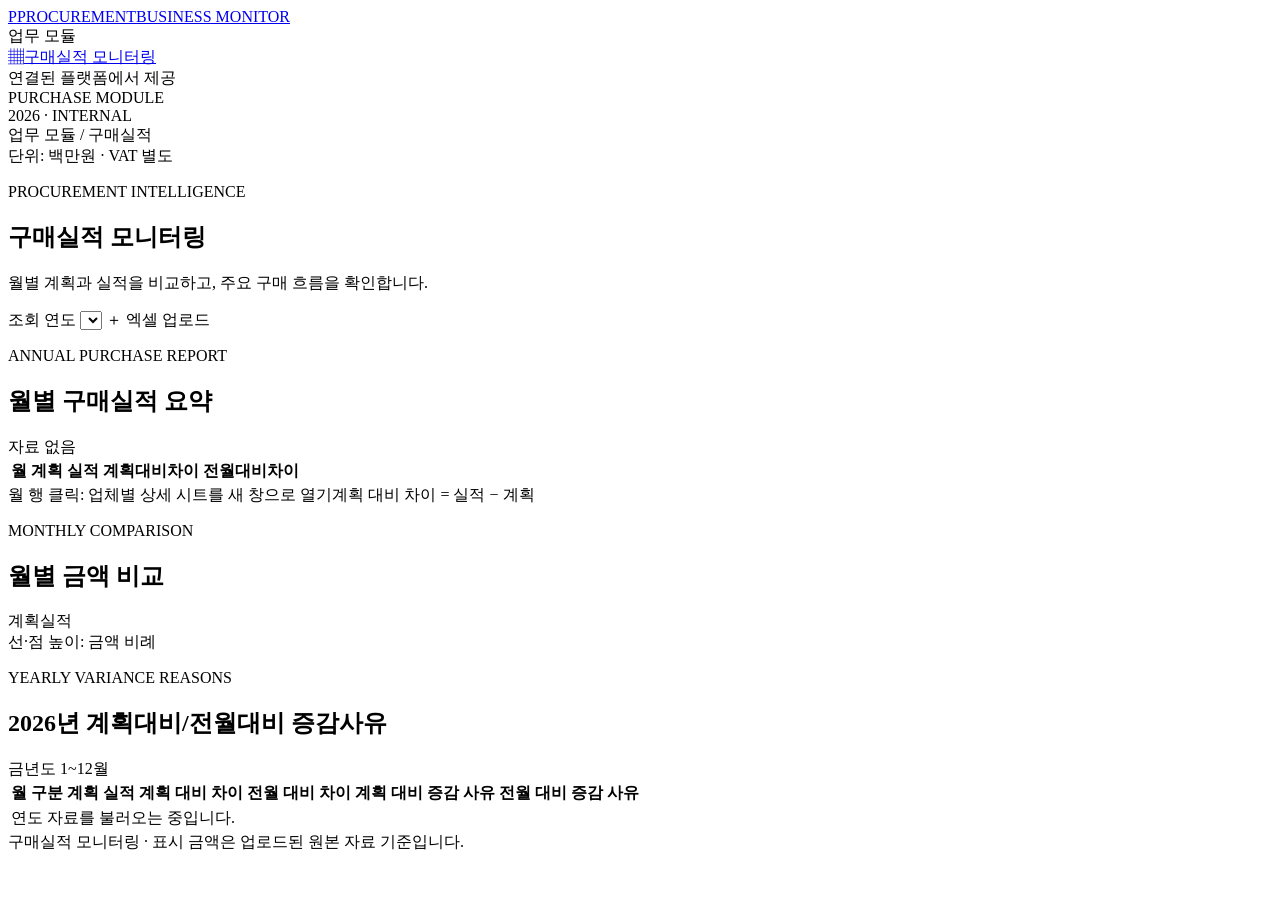
==== module-purchase/src/main/resources/static/purchase/index.html @ 5c349309 "genspark auto-backup" ====
<!doctype html>
<html lang="ko">
<head>
  <meta charset="utf-8">
  <meta name="viewport" content="width=device-width, initial-scale=1">
  <meta name="description" content="연도별 구매 계획과 실적을 확인하는 구매실적 모니터링">
  <title>구매실적 모니터링</title>
  <link rel="stylesheet" href="/purchase/purchase.css">
</head>
<body>
  <div class="app-shell">
    <aside class="sidebar" aria-label="주 메뉴">
      <a class="brand" href="/purchase/index.html" aria-label="구매 모니터링 홈">
        <span class="brand-mark">P</span><span>PROCUREMENT<span class="brand-subtitle">BUSINESS MONITOR</span></span>
      </a>
      <div class="nav-caption">업무 모듈</div>
      <a class="nav-link is-active" href="/purchase/index.html"><span class="nav-icon">▦</span>구매실적 모니터링</a>
      <div class="sidebar-note"><span class="status-dot"></span>연결된 플랫폼에서 제공</div>
      <div class="sidebar-foot">PURCHASE MODULE<br><span>2026 · INTERNAL</span></div>
    </aside>

    <main class="main-content">
      <header class="topbar">
        <div class="breadcrumb">업무 모듈 <span>/</span> 구매실적</div>
        <div class="topbar-right"><span class="topbar-indicator"></span><span class="unit-label">단위: 백만원 · VAT 별도</span></div>
      </header>

      <section class="page-heading" aria-labelledby="page-title">
        <div>
          <p class="eyebrow">PROCUREMENT INTELLIGENCE</p>
          <h1 id="page-title">구매실적 모니터링</h1>
          <p class="page-description">월별 계획과 실적을 비교하고, 주요 구매 흐름을 확인합니다.</p>
        </div>
        <div class="heading-actions">
          <label class="year-control" for="year-select"><span>조회 연도</span>
            <select id="year-select" aria-label="조회 연도"></select>
          </label>
          <label class="upload-button" for="upload-file"><span class="upload-plus">＋</span> 엑셀 업로드</label>
          <input id="upload-file" type="file" accept=".xlsx,.xls" hidden>
        </div>
      </section>

      <div id="notice" class="notice" role="status" aria-live="polite" hidden></div>

      <section class="overview-grid" aria-label="연간 월별 구매실적">
        <article class="panel annual-table-panel">
          <div class="panel-heading">
            <div><p class="panel-kicker">ANNUAL PURCHASE REPORT</p><h2>월별 구매실적 요약</h2></div>
            <span id="coverage-label" class="coverage-badge">자료 없음</span>
          </div>
          <div class="table-wrap annual-table-wrap">
            <table class="annual-table">
              <thead><tr><th>월</th><th>계획</th><th>실적</th><th>계획대비차이</th><th>전월대비차이</th></tr></thead>
              <tbody id="monthly-summary-body"></tbody>
            </table>
          </div>
          <div class="chart-foot"><span>월 행 클릭: 업체별 상세 시트를 새 창으로 열기</span><span>계획 대비 차이 = 실적 − 계획</span></div>
        </article>
        <article class="panel compact-chart-panel">
          <div class="panel-heading">
            <div><p class="panel-kicker">MONTHLY COMPARISON</p><h2>월별 금액 비교</h2></div>
            <div class="legend"><span><i class="legend-line plan-line"></i>계획</span><span><i class="legend-line actual-line"></i>실적</span></div>
          </div>
          <div id="monthly-graph" class="compact-chart" aria-label="월별 계획과 실적 비교 그래프"></div>
          <div class="chart-foot"><span>선·점 높이: 금액 비례</span></div>
        </article>
      </section>

      <section class="panel reason-panel" aria-labelledby="detail-title">
          <div class="panel-heading">
          <div><p class="panel-kicker">YEARLY VARIANCE REASONS</p><h2 id="detail-title"><span id="reason-year">2026</span>년 계획대비/전월대비 증감사유</h2></div>
          <span class="coverage-badge">금년도 1~12월</span>
        </div>
        <div class="table-wrap">
          <table class="reason-table">
            <thead><tr><th>월</th><th>구분</th><th>계획</th><th>실적</th><th>계획 대비 차이</th><th>전월 대비 차이</th><th>계획 대비 증감 사유</th><th>전월 대비 증감 사유</th></tr></thead>
            <tbody id="reason-body"><tr><td colspan="8" class="empty-state">연도 자료를 불러오는 중입니다.</td></tr></tbody>
          </table>
        </div>
      </section>

      <footer class="page-footer">구매실적 모니터링 <span>·</span> 표시 금액은 업로드된 원본 자료 기준입니다.</footer>
    </main>
  </div>
  <script src="/purchase/purchase.js" defer></script>
</body>
</html>
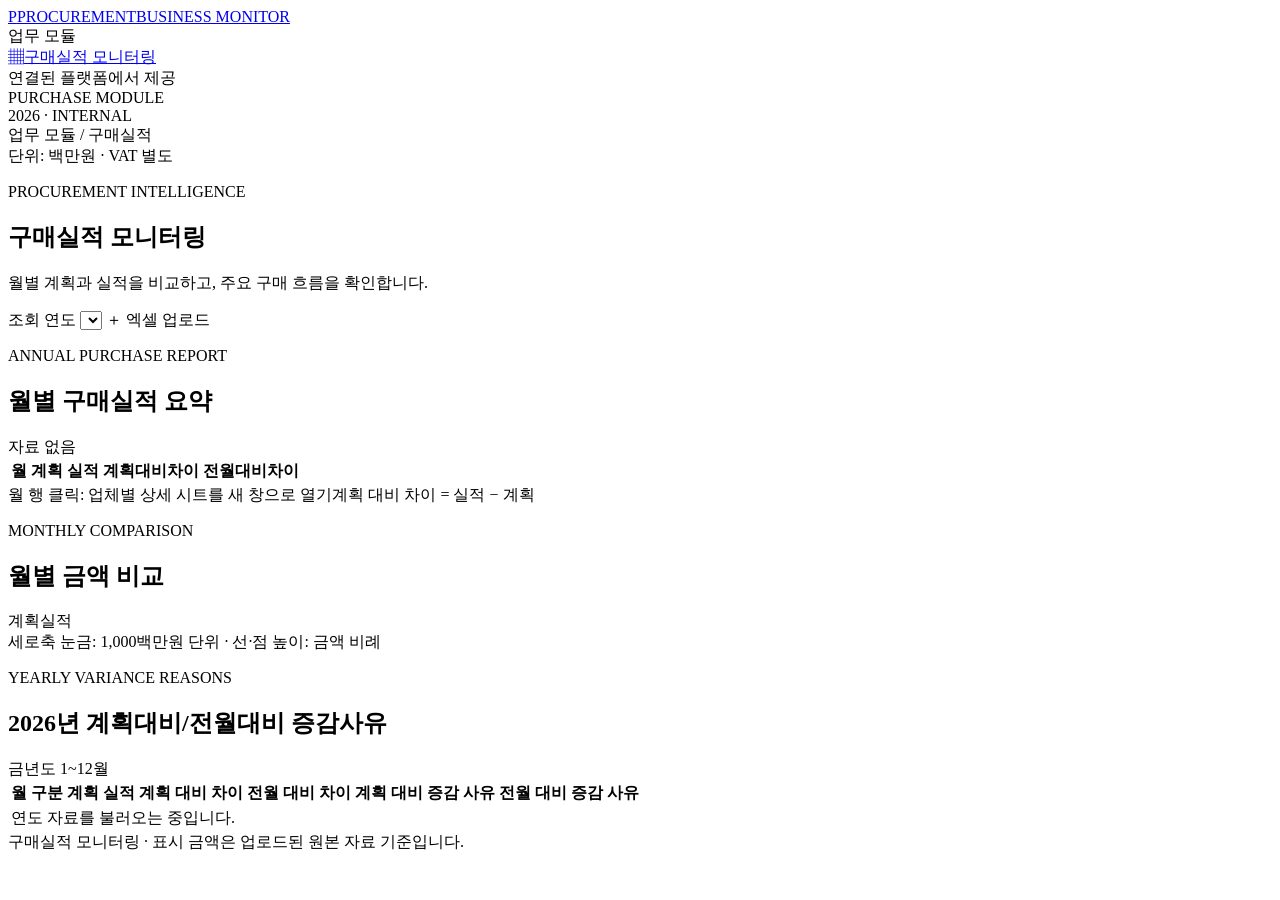
==== commit ad595e4c: "genspark auto-backup" ====
--- a/module-purchase/src/main/resources/static/purchase/index.html
+++ b/module-purchase/src/main/resources/static/purchase/index.html
@@ -62,7 +62,7 @@
             <div class="legend"><span><i class="legend-line plan-line"></i>계획</span><span><i class="legend-line actual-line"></i>실적</span></div>
           </div>
           <div id="monthly-graph" class="compact-chart" aria-label="월별 계획과 실적 비교 그래프"></div>
-          <div class="chart-foot"><span>선·점 높이: 금액 비례</span></div>
+          <div class="chart-foot"><span>세로축 눈금: 1,000백만원 단위 · 선·점 높이: 금액 비례</span></div>
         </article>
       </section>
 
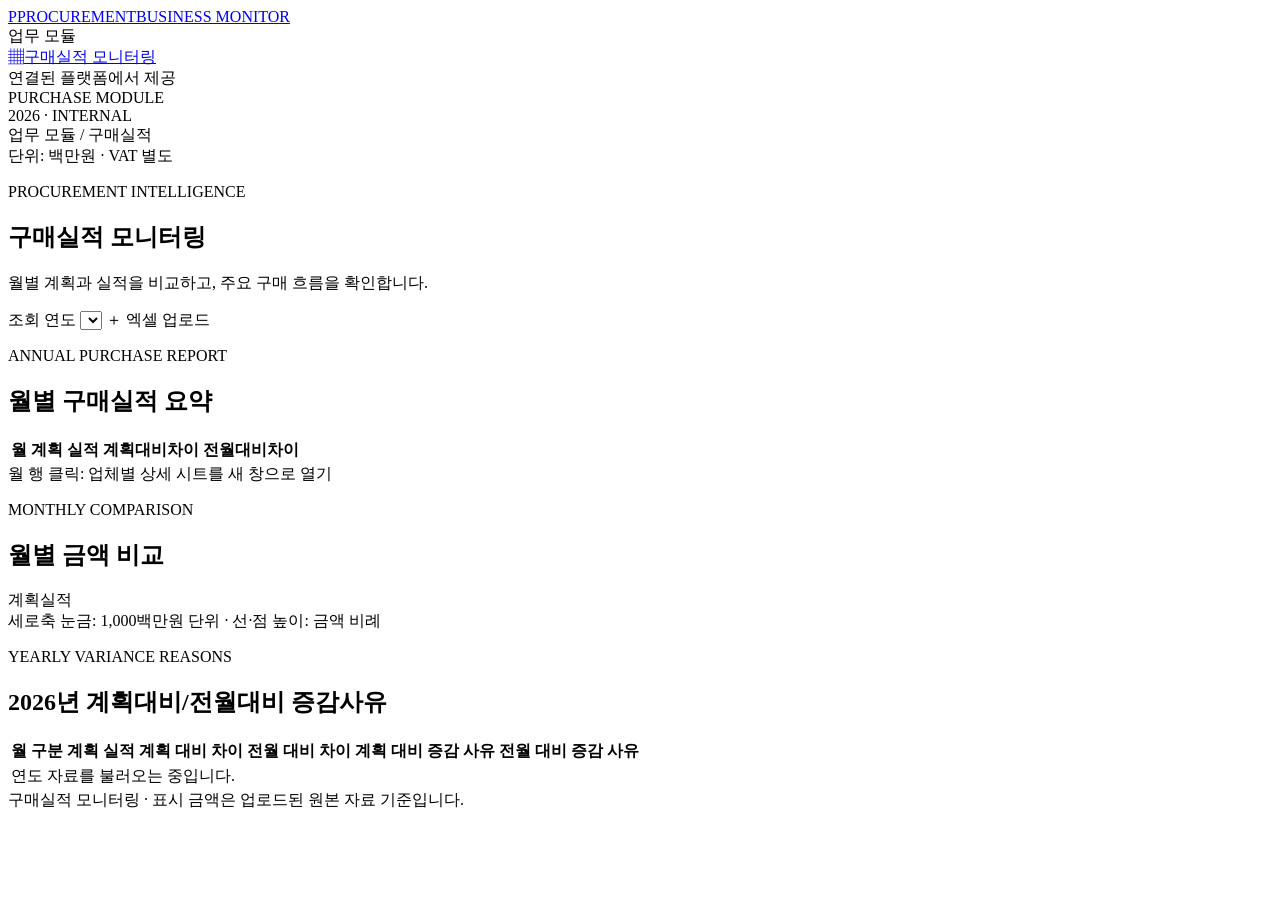
==== commit ddcb4dff: "genspark auto-backup" ====
--- a/module-purchase/src/main/resources/static/purchase/index.html
+++ b/module-purchase/src/main/resources/static/purchase/index.html
@@ -46,7 +46,6 @@
         <article class="panel annual-table-panel">
           <div class="panel-heading">
             <div><p class="panel-kicker">ANNUAL PURCHASE REPORT</p><h2>월별 구매실적 요약</h2></div>
-            <span id="coverage-label" class="coverage-badge">자료 없음</span>
           </div>
           <div class="table-wrap annual-table-wrap">
             <table class="annual-table">
@@ -54,7 +53,7 @@
               <tbody id="monthly-summary-body"></tbody>
             </table>
           </div>
-          <div class="chart-foot"><span>월 행 클릭: 업체별 상세 시트를 새 창으로 열기</span><span>계획 대비 차이 = 실적 − 계획</span></div>
+          <div class="chart-foot"><span>월 행 클릭: 업체별 상세 시트를 새 창으로 열기</span></div>
         </article>
         <article class="panel compact-chart-panel">
           <div class="panel-heading">
@@ -69,7 +68,6 @@
       <section class="panel reason-panel" aria-labelledby="detail-title">
           <div class="panel-heading">
           <div><p class="panel-kicker">YEARLY VARIANCE REASONS</p><h2 id="detail-title"><span id="reason-year">2026</span>년 계획대비/전월대비 증감사유</h2></div>
-          <span class="coverage-badge">금년도 1~12월</span>
         </div>
         <div class="table-wrap">
           <table class="reason-table">
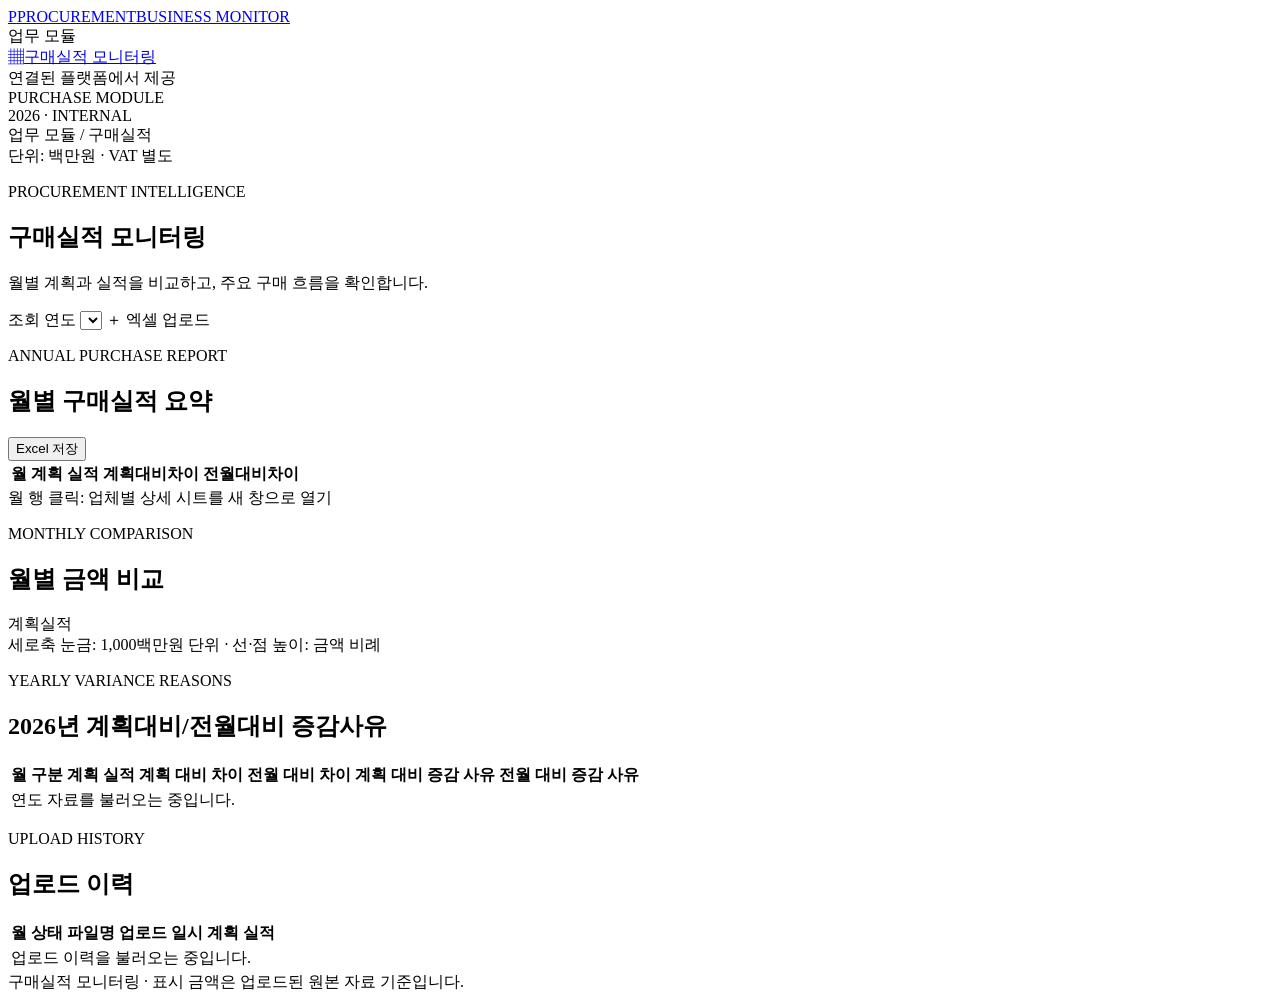
==== commit e179055f: "genspark auto-backup" ====
--- a/module-purchase/src/main/resources/static/purchase/index.html
+++ b/module-purchase/src/main/resources/static/purchase/index.html
@@ -46,6 +46,7 @@
         <article class="panel annual-table-panel">
           <div class="panel-heading">
             <div><p class="panel-kicker">ANNUAL PURCHASE REPORT</p><h2>월별 구매실적 요약</h2></div>
+            <button id="export-summary" class="secondary-button" type="button">Excel 저장</button>
           </div>
           <div class="table-wrap annual-table-wrap">
             <table class="annual-table">
@@ -77,6 +78,18 @@
         </div>
       </section>
 
+      <section class="panel reason-panel upload-history-panel" aria-labelledby="upload-history-title">
+        <div class="panel-heading">
+          <div><p class="panel-kicker">UPLOAD HISTORY</p><h2 id="upload-history-title">업로드 이력</h2></div>
+        </div>
+        <div class="table-wrap">
+          <table class="upload-history-table">
+            <thead><tr><th>월</th><th>상태</th><th>파일명</th><th>업로드 일시</th><th>계획</th><th>실적</th></tr></thead>
+            <tbody id="upload-history-body"><tr><td colspan="6" class="empty-state">업로드 이력을 불러오는 중입니다.</td></tr></tbody>
+          </table>
+        </div>
+      </section>
+
       <footer class="page-footer">구매실적 모니터링 <span>·</span> 표시 금액은 업로드된 원본 자료 기준입니다.</footer>
     </main>
   </div>
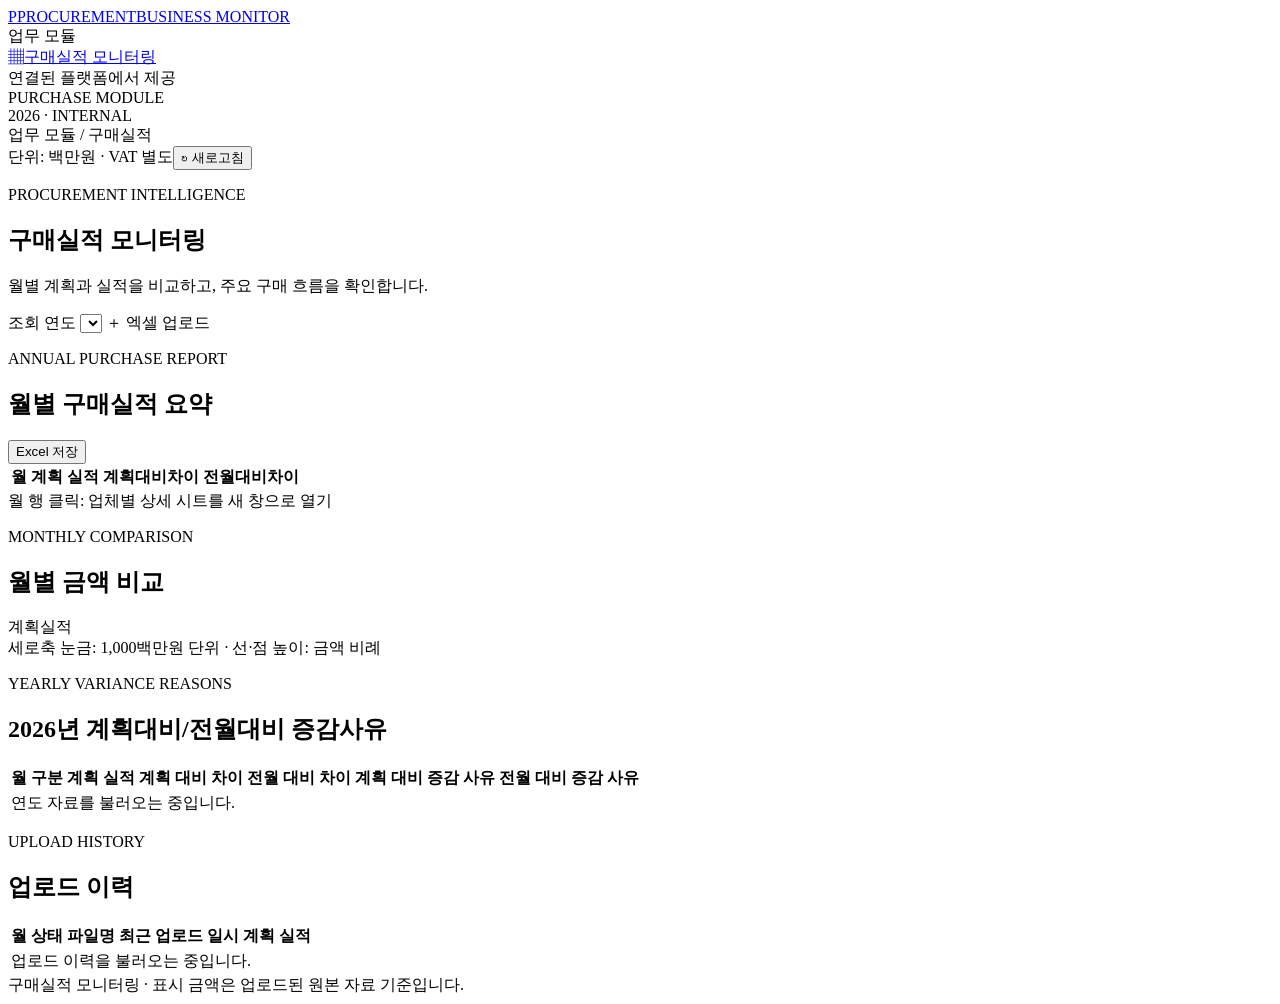
==== commit e4240b96: "genspark auto-backup" ====
--- a/module-purchase/src/main/resources/static/purchase/index.html
+++ b/module-purchase/src/main/resources/static/purchase/index.html
@@ -22,7 +22,7 @@
     <main class="main-content">
       <header class="topbar">
         <div class="breadcrumb">업무 모듈 <span>/</span> 구매실적</div>
-        <div class="topbar-right"><span class="topbar-indicator"></span><span class="unit-label">단위: 백만원 · VAT 별도</span></div>
+        <div class="topbar-right"><span class="topbar-indicator"></span><span class="unit-label">단위: 백만원 · VAT 별도</span><button id="refresh-dashboard" class="refresh-button" type="button" aria-label="대시보드 새로고침"><span aria-hidden="true">↻</span> 새로고침</button></div>
       </header>
 
       <section class="page-heading" aria-labelledby="page-title">
@@ -84,7 +84,7 @@
         </div>
         <div class="table-wrap">
           <table class="upload-history-table">
-            <thead><tr><th>월</th><th>상태</th><th>파일명</th><th>업로드 일시</th><th>계획</th><th>실적</th></tr></thead>
+            <thead><tr><th>월</th><th>상태</th><th>파일명</th><th>최근 업로드 일시</th><th>계획</th><th>실적</th></tr></thead>
             <tbody id="upload-history-body"><tr><td colspan="6" class="empty-state">업로드 이력을 불러오는 중입니다.</td></tr></tbody>
           </table>
         </div>
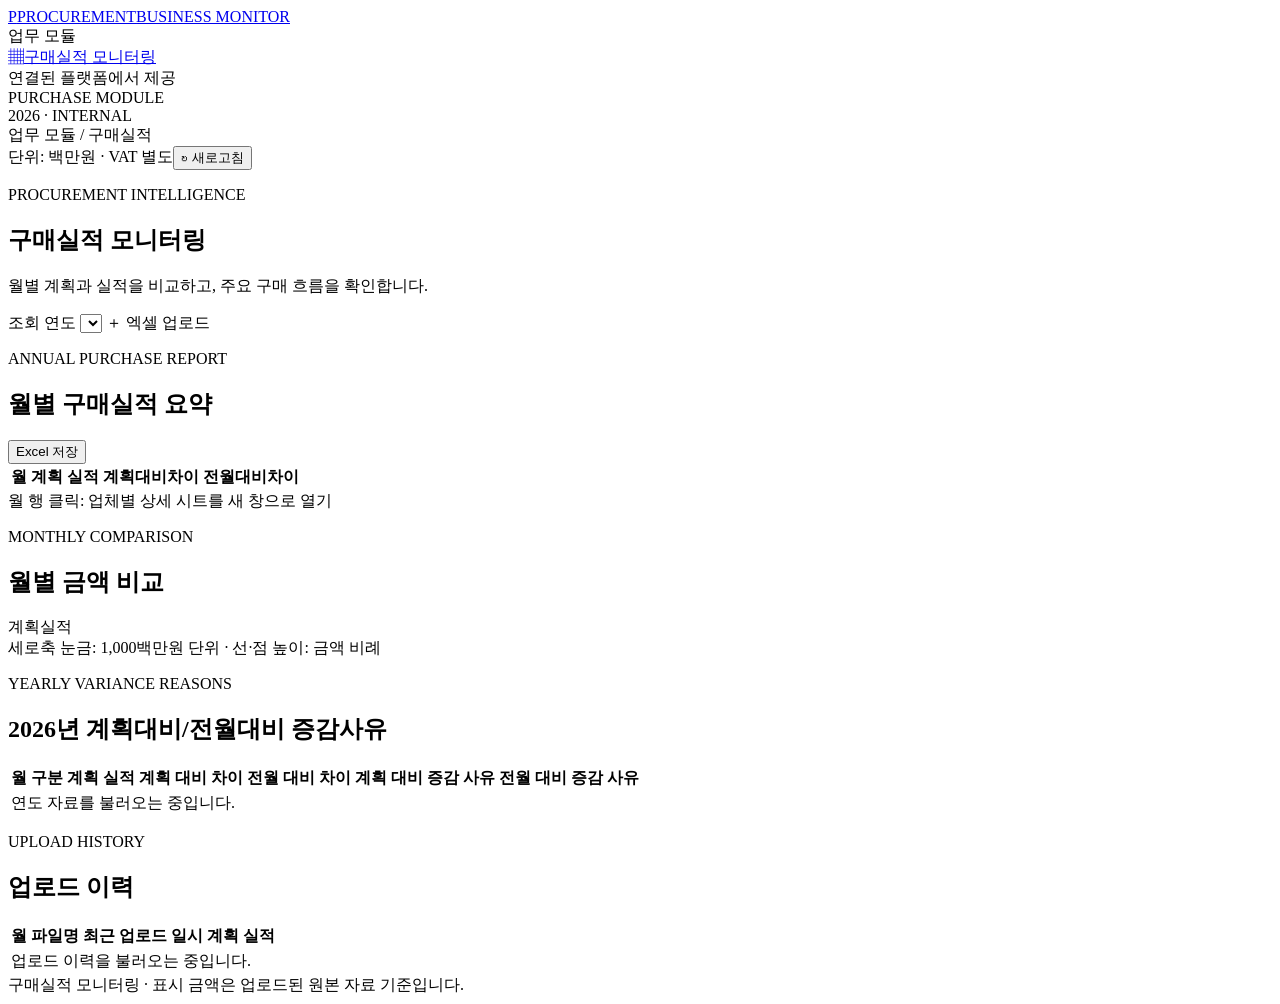
==== commit edaa3c87: "genspark auto-backup" ====
--- a/module-purchase/src/main/resources/static/purchase/index.html
+++ b/module-purchase/src/main/resources/static/purchase/index.html
@@ -84,8 +84,8 @@
         </div>
         <div class="table-wrap">
           <table class="upload-history-table">
-            <thead><tr><th>월</th><th>상태</th><th>파일명</th><th>최근 업로드 일시</th><th>계획</th><th>실적</th></tr></thead>
-            <tbody id="upload-history-body"><tr><td colspan="6" class="empty-state">업로드 이력을 불러오는 중입니다.</td></tr></tbody>
+            <thead><tr><th>월</th><th>파일명</th><th>최근 업로드 일시</th><th>계획</th><th>실적</th></tr></thead>
+            <tbody id="upload-history-body"><tr><td colspan="5" class="empty-state">업로드 이력을 불러오는 중입니다.</td></tr></tbody>
           </table>
         </div>
       </section>
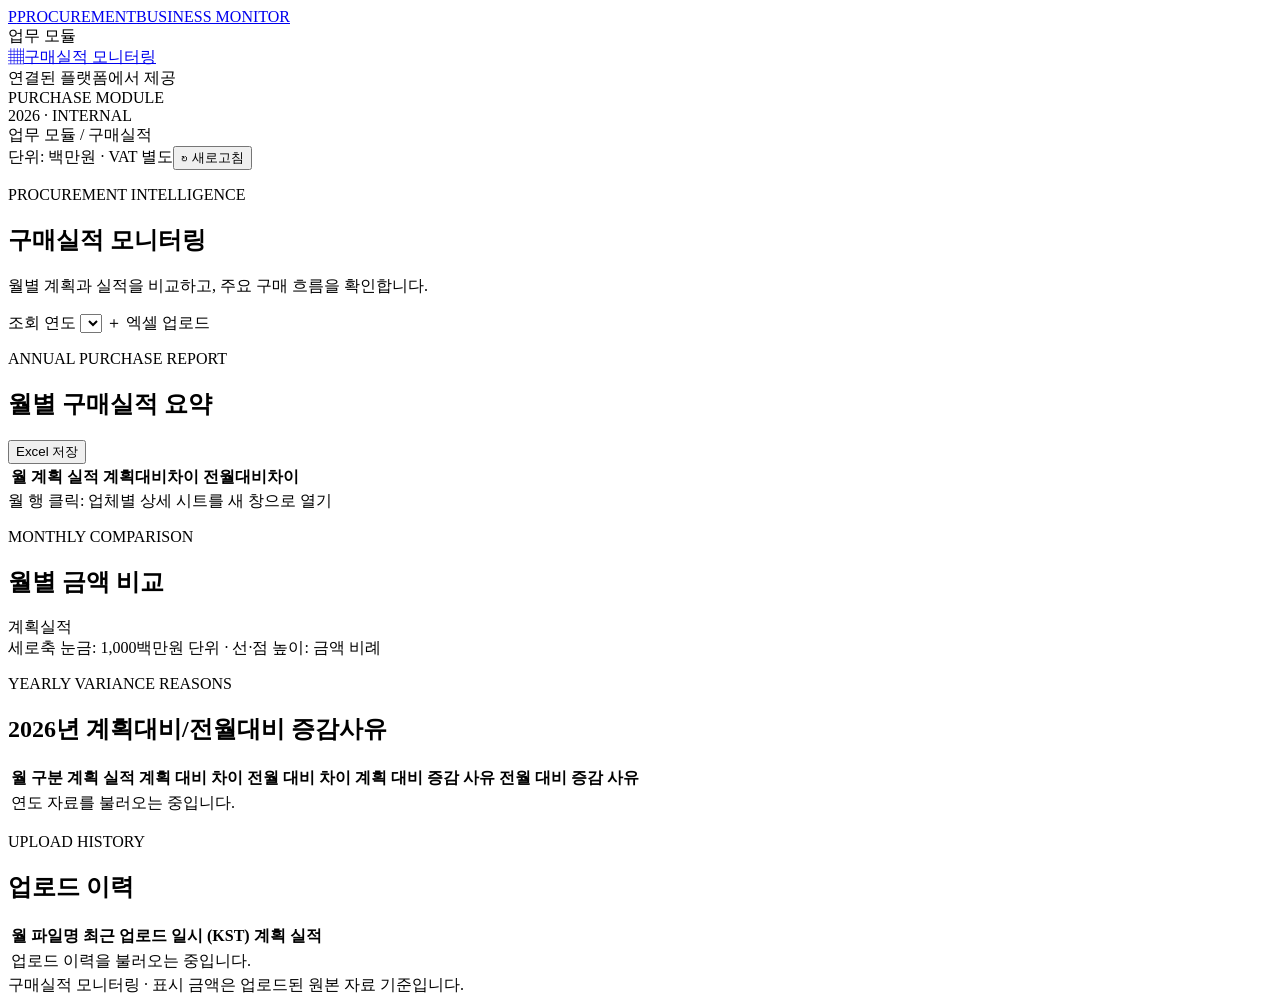
==== commit e62129a3: "genspark auto-backup" ====
--- a/module-purchase/src/main/resources/static/purchase/index.html
+++ b/module-purchase/src/main/resources/static/purchase/index.html
@@ -84,7 +84,7 @@
         </div>
         <div class="table-wrap">
           <table class="upload-history-table">
-            <thead><tr><th>월</th><th>파일명</th><th>최근 업로드 일시</th><th>계획</th><th>실적</th></tr></thead>
+            <thead><tr><th>월</th><th>파일명</th><th>최근 업로드 일시 (KST)</th><th>계획</th><th>실적</th></tr></thead>
             <tbody id="upload-history-body"><tr><td colspan="5" class="empty-state">업로드 이력을 불러오는 중입니다.</td></tr></tbody>
           </table>
         </div>
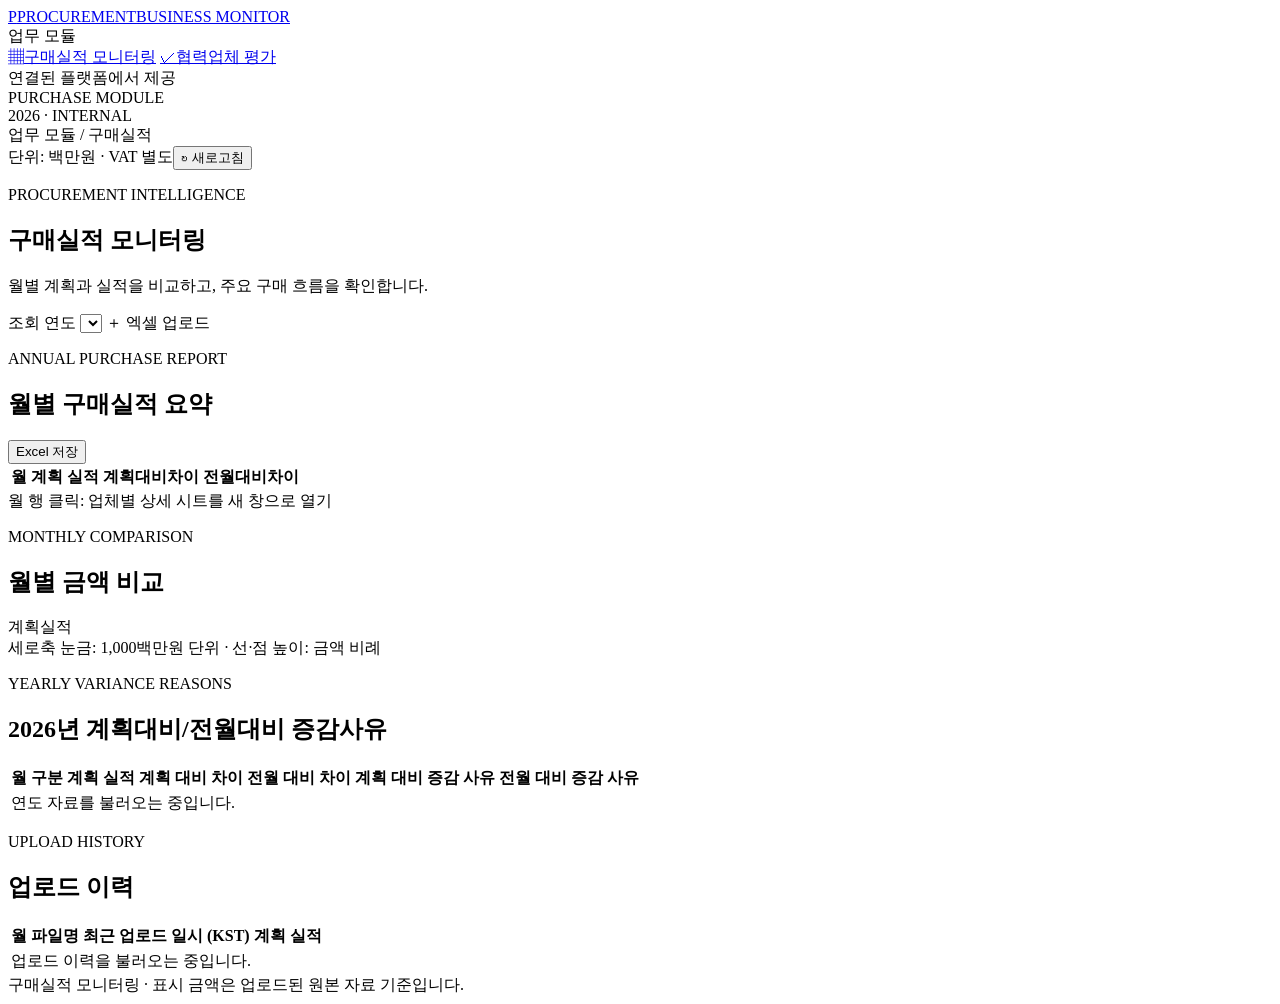
==== commit b240153b: "Add annual vendor evaluation module" ====
--- a/module-purchase/src/main/resources/static/purchase/index.html
+++ b/module-purchase/src/main/resources/static/purchase/index.html
@@ -15,6 +15,7 @@
       </a>
       <div class="nav-caption">업무 모듈</div>
       <a class="nav-link is-active" href="/purchase/index.html"><span class="nav-icon">▦</span>구매실적 모니터링</a>
+      <a class="nav-link" href="/purchase/vendor-evaluation.html"><span class="nav-icon">✓</span>협력업체 평가</a>
       <div class="sidebar-note"><span class="status-dot"></span>연결된 플랫폼에서 제공</div>
       <div class="sidebar-foot">PURCHASE MODULE<br><span>2026 · INTERNAL</span></div>
     </aside>
